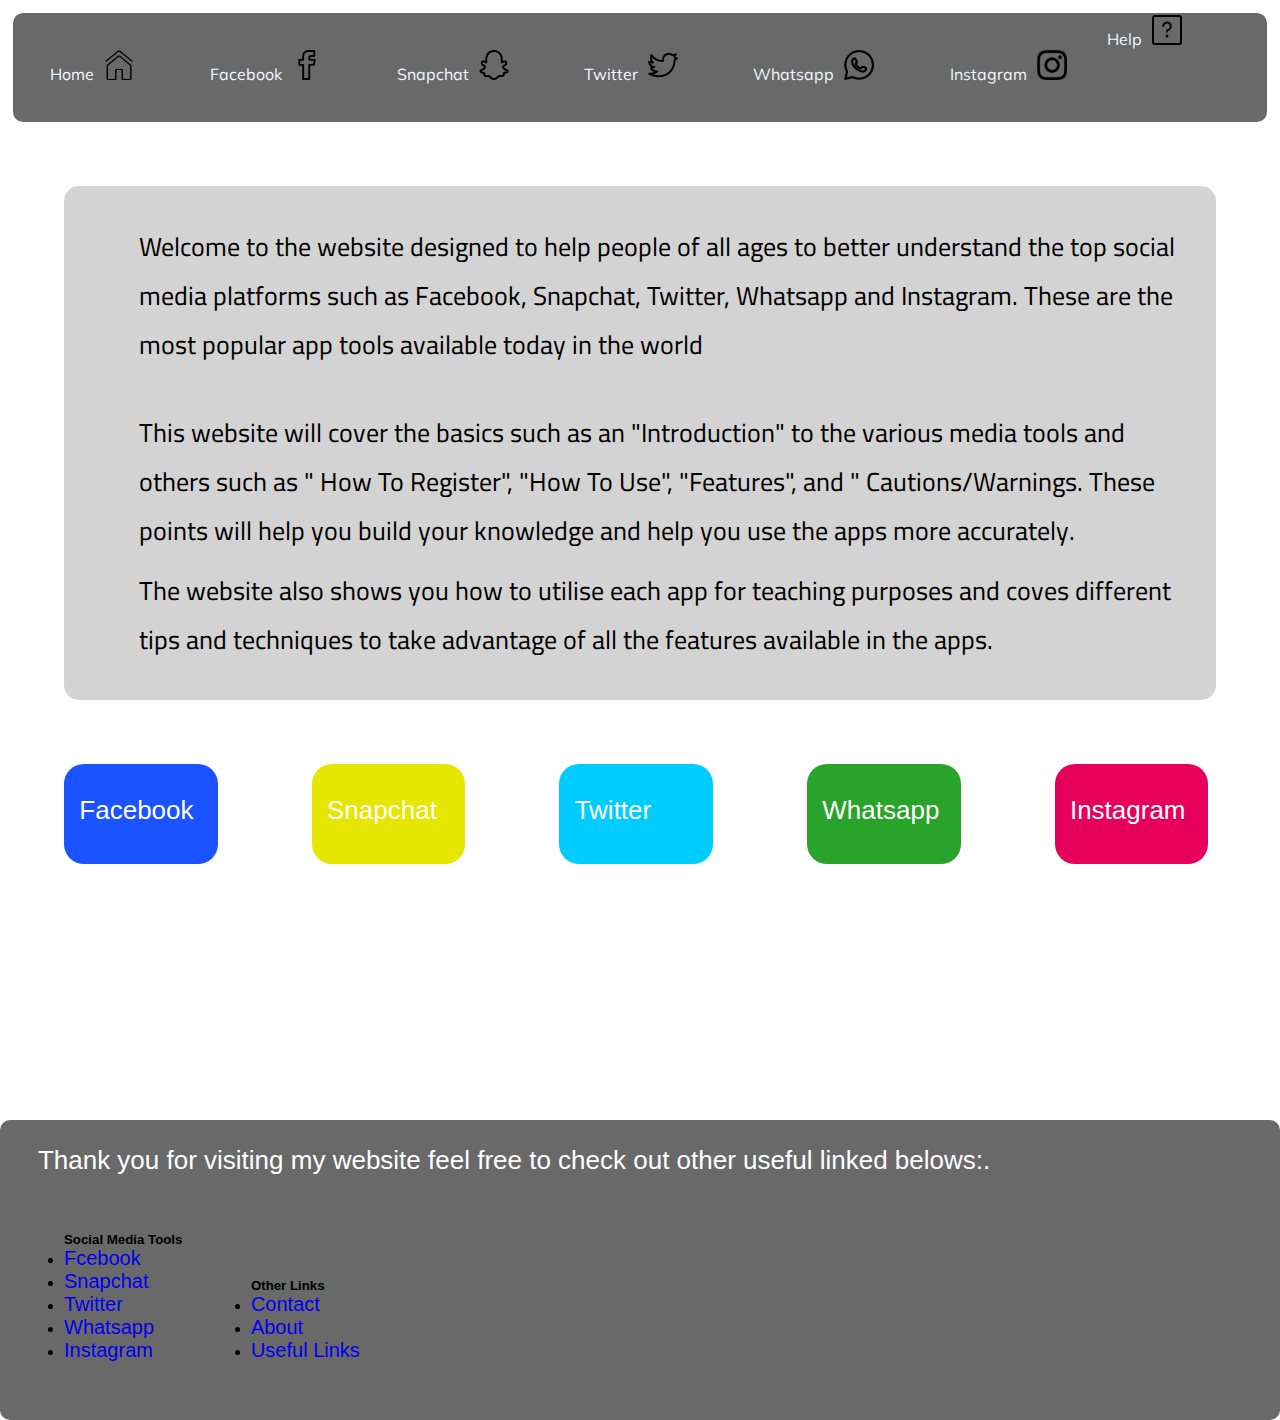
==== index.html @ e614e167 "Add files via upload" ====
<!DOCTYPE html>
<html>

<head>
    <link rel="stylesheet" type="text/css" href="css/style.css" />
    <link href="https://fonts.googleapis.com/css2?family=Cairo:wght@700&family=Fjalla+One&family=Muli:wght@500;700&display=swap" rel="stylesheet">
</head>

<body>
    <div class="navbar">
        <a href="index.html">Home<img class="logo" src="Logos/house-4.png"></a>
        <a href="facebook.html">Facebook<img class="logo" src="Logos/social-media-facebook.png"></a>
        <a href="snapchat.html">Snapchat<img class="logo" src="Logos/social-media-snapchat.png"></a>
        <a href="twitter.html">Twitter<img class="logo" src="Logos/social-media-twitter.png"></a>
        <a href="whatsapp.html">Whatsapp<img class="logo" src="Logos/whatsapp.png"></a>
        <a href="instagram.html">Instagram<img class="logo" src="Logos/instagram.png"></a>
        <div class="dropdown">
            <a>Help<img class="logo" src='Logos/question-help-square.png' </a><button class="dropbtn">
                </button>
                <div class="dropdown-content">
                    <a href="form.html">Contact</a>
                    <a href="moreinfo.html">Useful Links</a>
                    <a href="About.html">About</a>
                </div>
        </div>
    </div>
    <div id="welcome">
        <p class="welcome">
            Welcome to the website designed to help people of all ages to better understand the top social media platforms such as Facebook, Snapchat, Twitter, Whatsapp and Instagram. These are the most popular app tools available today in the world</p>
        <br>
        <p class="welcome">
            This website will cover the basics such as an "Introduction" to the various media tools and others such as " How To Register", "How To Use", "Features", and " Cautions/Warnings. These points will help you build your knowledge and help you use the apps more accurately.</p>
        <p class="welcome">
            The website also shows you how to utilise each app for teaching purposes and coves different tips and techniques to take advantage of all the features available in the apps.</p>
    </div>
    <div id="space">
        <div id="facebook">
            <a class="none" href="facebook.html">
                <p class="intro">Facebook</p>
            </a>
        </div>
        <div id="snapchat">
            <a class="none" href="snapchat.html">
                <p class="intro">Snapchat</p>
            </a>
        </div>
        <div id="twitter">
            <a class="none" href="twitter.html">
                <p class="intro">Twitter</p>
            </a>
        </div>
        <div id="whatsapp">
            <a class="none" href="whatsapp.html">
                <p class="intro">Whatsapp</p>
            </a>
        </div>
        <div id="instagram">
            <a class="none" href="instagram.html">
                <p class="intro">Instagram</p>
            </a>
        </div>
    </div>
</body>
<footer class="fotter">
    <div class="footcontainer">
        <p>
            Thank you for visiting my website feel free to check out other useful linked belows:.</p>
    </div>
    <div class="row1">
        <h5>Social Media Tools</h5>
        <li><a class="social" href="facebook.html">Fcebook</a></li>
        <li><a class="social" href="snapchat.html">Snapchat</a></li>
        <li><a class="social" href="twitter.html">Twitter</a></li>
        <li><a class="social" href="whatsapp.html">Whatsapp</a></li>
        <li><a class="social" href="instagram.html">Instagram</a></li>
    </div>
    <div class="row2">
        <h5>Other Links</h5>
        <li><a class="social" href="form.html">Contact</a></li>
        <li><a class="social" href="About.html">About</a></li>
        <li><a class="social" href="moreinfo.html">Useful Links</a></li>
    </div>
</footer>
---- css/style.css ----
* {
    margin: 0;
    padding: 0;
}
body {
    font-family: 'Montserrat',
        sans-serif;
}
.navbar {
    overflow: hidden;
    border-radius: 10px;
    margin: 1% 1% 3% 1%;
    background-color: dimgray;
}
.navbar a {
    float: left;
    font-family: "Muli", sans-serif;
    text-decoration: none;
    margin: 2% 2% 2% 2%;
    padding: 1% 1% 1% 1%;
    color: aliceblue;
}
.dropdown {
    float: left;
    overflow: hidden;
}
.dropdown .dropbtn {
    font-size: 16px;
    border: none;
    outline: none;
    color: white;
    margin-top: 10%;
    padding: 10px 5px 5px 5px;
    background-color: inherit;
    font-family: inherit;
    margin: 0;
}
.navbar a:hover,
.dropdown:hover .dropbtn {
    background-color: dimgray;
}
.dropdown-content {
    display: none;
    position: absolute;
    background-color: #f9f9f9;
    min-width: 1OOpx;
    box-shadow: 0px 8px 16px 0px rgba(0, 0, 0, 0.2);
    z-index: 5;
}
.dropdown-content a {
    float: none;
    color: black;
    padding: 12px 16px;
    text-decoration: none;
    display: block;
    text-align: left;
}
.dropdown-content a:hover {
    background-color: #ddd;
}
.dropdown:hover .dropdown-content {
    display: block;
}
.logo {
    max-height: 30px;
    max-width: 30px;
    padding-left: 10px;
}
#fbsection {
    display: block;
    border-radius: 15px;
    padding: 3% 2% 5% 2%;
    margin: 2% 2% 2% 2%;
    background: #1e4e70;
}
p {
    font-size: 26px;
    color: white;
    margin: 1% 1% 1% 1%;
}
.regimage {
    max-height: 250px;
    max-width: 250px;
    padding: 25px 10px 0px 40px;
}
h1 {
    color: ghostwhite;
    font-family: "Muli";
}
.reg {
    color: black;
    font-family: "Muli";
}
#fbsection2 {
    display: block;
    width: 60%;
    padding: 3% 2% 5% 2%;
    margin: 1% 0% 1% 20%;
    border-radius: 15px;
    background: #006bb3;
}
video {
    max-height: 300px;
    max-width: 300px;
}
.htu {
    display: inline-block;
    color: ivory;
    font-size: 25px;
}
h3 {
    color: black;
    font-family: "Cairo";
    font-size: 70px;
    margin-left: 2%;
}
#welcome {
    display: block;
    background: lightgray;
    border-radius: 15px;
    margin: 5% 5% 1% 5%;
    padding: 2% 2% 2% 5%;
}
#facebook {
    display: inline-block;
    background: #1a53ff;
    font-size: 35px;
    border-radius: 20px;
    margin-left: 5%;
    width: 12%;
    height: 100px;
}
#snapchat {
    display: inline-block;
    background: #e6e600;
    font-size: 35px;
    border-radius: 20px;
    margin-left: 7%;
    width: 12%;
    height: 100px;
}
#twitter {
    display: inline-block;
    background: #00ccff;
    font-size: 35px;
    border-radius: 20px;
    margin-left: 7%;
    width: 12%;
    height: 100px;
}
#whatsapp {
    display: inline-block;
    background: #29a329;
    font-size: 35px;
    border-radius: 20px;
    margin-left: 7%;
    width: 12%;
    height: 100px;
}
#instagram {
    display: inline-block;
    background: #e6005c;
    font-size: 35px;
    border-radius: 20px;
    margin-left: 7%;
    width: 12%;
    height: 100px;
}
#space {
    margin-top: 5%;
    margin-bottom: 5%;
}
.fotter {
    background: dimgray;
    border-radius: 10px;
    margin: 20% 0% 0% 0%;
    height: 300px;
}
.footcontainer {
    margin: 1% 1% 1% 1%;
    padding: 1% 1% 1% 1%;
}
.item {
    background-color: rgba(255, 255, 255, 0.8);
    border: 1px solid rgba(0, 0, 0, 0.8);
    padding: 20px;
    font-size: 20px;
    font-family: "Fjalla+One";
    text-align: center;
}
#Register {
    margin: 5% 0% 10% 5%;
    display: grid;
    grid-template-columns: auto auto auto;
    padding: 10px;
    max-height: 40%;
    max-width: 80%;
    padding-left: 6%;
}
.none {
    text-decoration: none;
}
.video {
    width: 12%;
    display: inline-block;
    padding: 1% 3% 1% 1%;
    margin: 1% 0% 1% 5%;
    border-radius: 15px;
    background: #006bb3;
}
h2 {
    padding: 8% 1% 1% 15%;
    font-size: 50px;
    font-family: "Cairo";
}
table {
    font-family: arial, sans-serif;
    border-collapse: collapse;
    width: 65%;
    height: 70%;
    margin: 1% 1% 1% 20%;
}
td,
th,
tr {
    border: 3px solid #dddddd;
    border-radius: 15px;
    padding: 5px;
}
.resize-table {
    margin: 1% 1% 1% 30%;
    max-height: 110px;
    max-width: 110px;
}
ol {
    padding: 3% 5% 5% 5%;
    margin: 2% 15% 15% 15%;
}
#scsection {
    display: block;
    border-radius: 15px;
    padding: 3% 2% 5% 2%;
    margin: 2% 2% 2% 2%;
    background: #d9d926;
}
#trsection {
    display: block;
    border-radius: 15px;
    padding: 3% 2% 5% 2%;
    margin: 2% 2% 2% 2%;
    background: #1a8cff;
}
#wasection {
    display: block;
    border-radius: 15px;
    padding: 3% 2% 5% 2%;
    margin: 2% 2% 2% 2%;
    background: #00b300;
}
#imsection {
    display: block;
    border-radius: 15px;
    padding: 15px 0px 15px 5px;
    margin: 15px 0px 15px 5px;
    background: #e6005c;
}
#scsection2 {
    padding: 3% 2% 5% 2%;
    margin: 1% 1% 1% 20%;
    display: block;
    width: 60%;
    border-radius: 15px;
    background: #e6e600;
}
#wasection2 {
    display: block;
    width: 60%;
    padding: 3% 2% 5% 2%;
    margin: 1% 0% 1% 20%;
    border-radius: 15px;
    background: #00802b;
}
.resize {
    max-height: 320px;
    max-width: 320px;
}
.sctext {
    font-family: "Muli";
    font-size: 26px;
    color: black;
    padding: 1% 1% 1% 1%;
}
.tabletx {
    margin: 1% 1% 1% 28%;
    max-height: 100px;
    max-width: 100px;
}
.tabletext {
    color: black;
    font-family: "Muli";
    font-size: 25px;
    margin: 1% 1% 1% 30%;
}
#fbsection3 {
    margin: 1% 5% 1% 1%;
}
#fbsection4 {
    display: block;
    border-radius: 15px;
    padding: 3% 2% 5% 2%;
    margin: 2% 15% 15% 15%;
    background: #66b3ff;
}
#fbsection5 {
    display: block;
    border-radius: 15px;
    padding: 3% 2% 5% 2%;
    margin: 2% 15% 15% 15%;
}
.warning {
    margin: 0% 0% 0% 35%;
    max-height: 195px;
    max-width: 195px
}
#btt {
    display: none;
    position: fixed;
    bottom: 20px;
    right: 30px;
    z-index: 99;
    font-size: 18px;
    border: none;
    outline: none;
    background-color: grey;
    color: white;
    cursor: pointer;
    padding: 15px;
    border-radius: 4px;
}
.welcome {
    font-family: "Cairo";
    color: black;
}
.social {
    text-decoration: none;
    text-decoration-color: white;
    font-size: 20px;
}
#scsection4 {
    display: block;
    border-radius: 15px;
    padding: 3% 2% 5% 2%;
    margin: 2% 15% 15% 15%;
    background: #e3d800;
}
#trsection4 {
    display: block;
    border-radius: 15px;
    padding: 3% 2% 5% 2%;
    margin: 2% 15% 15% 15%;
    background: #1cbfff;
}
#wasection4 {
    display: block;
    border-radius: 15px;
    padding: 3% 2% 5% 2%;
    margin: 2% 15% 15% 15%;
    background: #00802b;
}
.wavideo {
    padding: 1% 5% 1% 5%;
    max-height: 700px;
    max-width: 700px;
}
.wavideo2 {
    display: block;
    margin: 10% 15% 1% 20%;
    padding: 1% 1% 1% 1%;
    height: 10%;
    width: 60%;
    border-radius: 15px;
    background: #00802b;
}
#imsection4 {
    display: block;
    border-radius: 15px;
    padding: 3% 2% 5% 2%;
    margin: 2% 15% 15% 15%;
    background: #ff4d94;
}
.imvideo {
    width: 80%;
    display: block;
    padding: 1% 3% 1% 1%;
    margin: 10% 0% 1% 40%;
    border-radius: 15px;
    background: #006bb3;
}
#imsection2 {
    display: block;
    width: 60%;
    padding: 3% 2% 5% 2%;
    margin: 1% 0% 1% 20%;
    border-radius: 15px;
    background: #cc0052;
}
.imvideo2 {
    display: block;
    margin: 10% 15% 1% 20%;
    padding: 1% 1% 1% 1%;
    max-height: 15%;
    max-width: 80%;
    border-radius: 15px;
    background: #cc0052;
}
}
.fbvideo {
    height: 100px;
    width: 100px;
}
.scvideo {
    display: block;
    margin: 10% 5% 1% 38%;
    padding: 1% 1% 1% 5%;
    height: 10%;
    width: 20%;
    border-radius: 15px;
    background: #e6e600;
}
.fbvideo2 {
    display: block;
    margin: 10% 15% 1% 27%;
    padding: 1% 1% 1% 12%;
    height: 10%;
    width: 30%;
    border-radius: 15px;
    background: #006bb3;
}
#trsection2 {
    display: block;
    margin: 2% 15% 1% 20%;
    padding: 1% 1% 1% 1%;
    height: 10%;
    width: 60%;
    border-radius: 15px;
    background: #00b8e6;
}
.trvideo2 {
    height: 350px;
    width: 350px;
}
.trvideo {
    display: block;
    margin: 10% 15% 1% 27%;
    padding: 1% 1% 1% 10%;
    height: 10%;
    width: 30%;
    border-radius: 15px;
    background: #00b8e6;
}
#trsection5 {
    display: block;
    border-radius: 15px;
    padding: 3% 2% 5% 2%;
    margin: 2% 15% 10% 15%;
}
#sitemap {
    margin: 5% 50% 5% 45%;
}
.row1 {
    display: inline-block;
    margin: 0% 0% 0% 5%;
}
.row2 {
    display: inline-block;
    margin: 5% 0% 4% 5%;
}
.intro {
    margin: 20% 0% 0% 10%;
}
#ulfbsection {
    display: block;
    border-radius: 15px;
    padding: 3% 2% 5% 2%;
    margin: 2% 2% 2% 2%;
    background: #003d99;
}
#ulscsection {
        display: block;
    border-radius: 15px;
    padding: 3% 2% 5% 2%;
    margin: 2% 2% 2% 2%;
    background: #cccc00;
}
#ultrsection {
          display: block;
    border-radius: 15px;
    padding: 3% 2% 5% 2%;
    margin: 2% 2% 2% 2%;
    background: #4d94ff;
}
#ulwasection {
    display: block;
    border-radius: 15px;
    padding: 3% 2% 5% 2%;
    margin: 2% 2% 2% 2%;
    background: #008000;
}
#ulimsection {
         display: block;
    border-radius: 15px;
    padding: 3% 2% 5% 2%;
    margin: 2% 2% 2% 2%;
    background: #e600ac;
}
.footer-copyright {
    position: absolute;
    bottom: 80%;
}
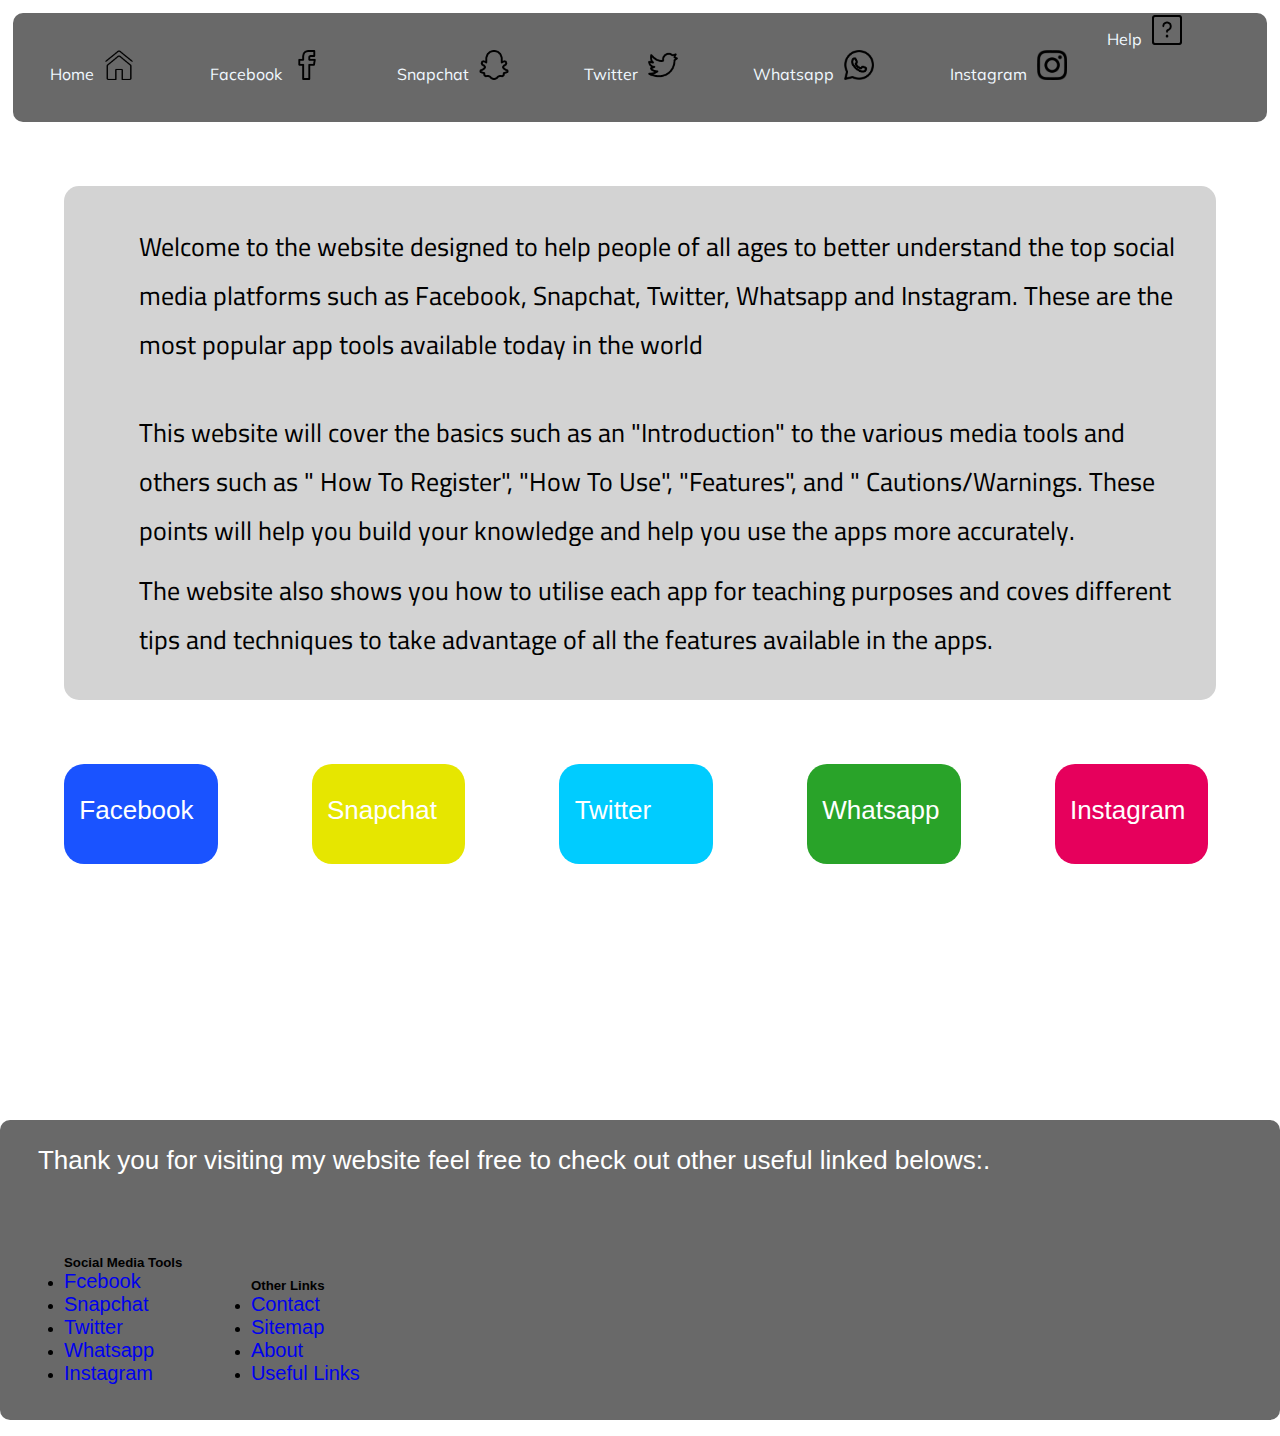
==== commit 6f00406d: "Add files via upload" ====
--- a/index.html
+++ b/index.html
@@ -77,6 +77,7 @@
     <div class="row2">
         <h5>Other Links</h5>
         <li><a class="social" href="form.html">Contact</a></li>
+        <li><a class="social" href="sitemap.html">Sitemap</a></li>
         <li><a class="social" href="About.html">About</a></li>
         <li><a class="social" href="moreinfo.html">Useful Links</a></li>
     </div>
